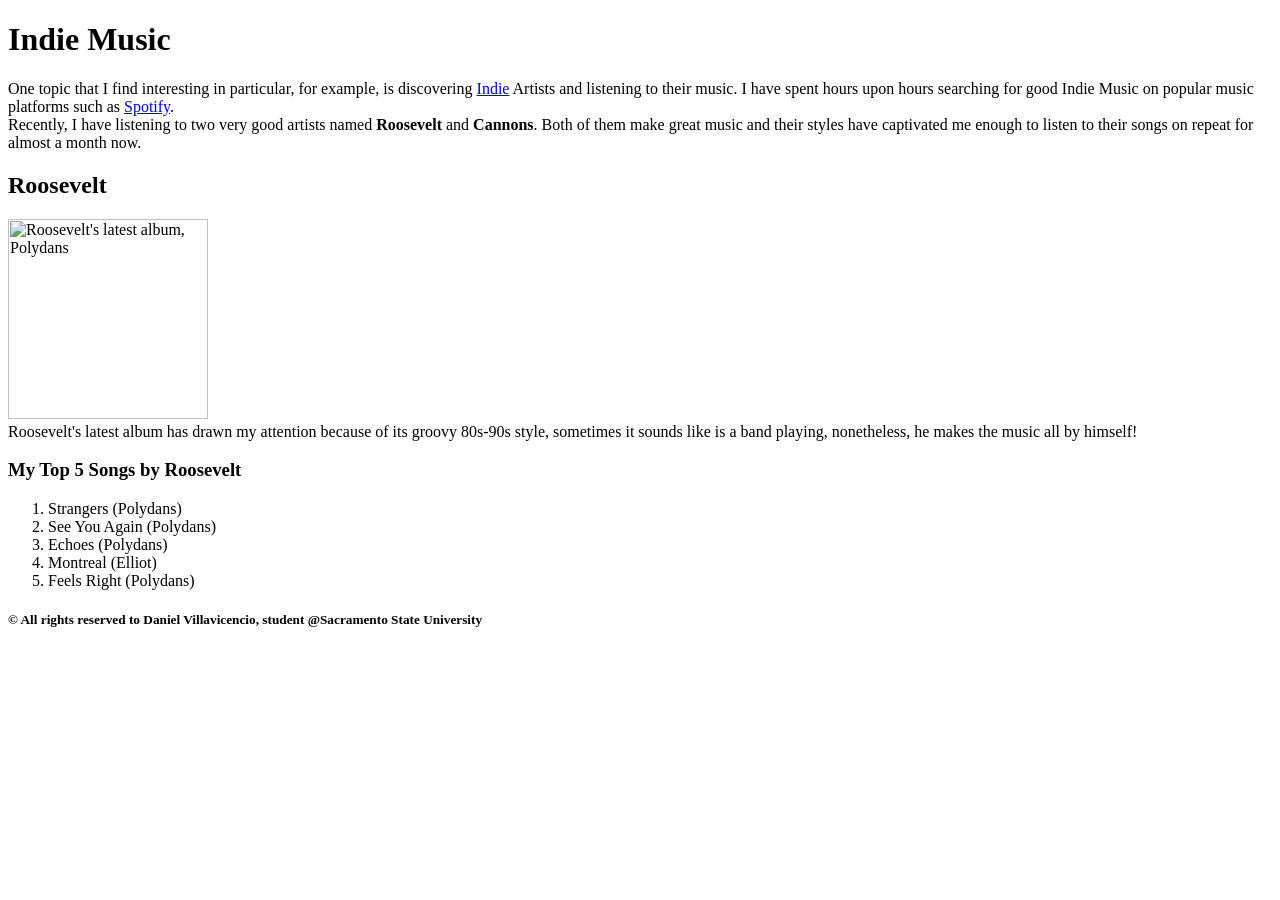
==== index.html @ 4763b9d6 "First commit" ====
<!DOCTYPE html>
<html>
<head>
	<meta charset="utf-8">
	<title>Assignment 1</title>
</head>
<body>
<h1>Indie Music</h1>
<p>One topic that I find interesting in particular, for example, is discovering <a href="https://en.wikipedia.org/wiki/Independent_music#:~:text=Independent%20music%20(often%20referred%20to,approach%20to%20recording%20and%20publishing.">Indie</a> Artists and listening to their music. I have spent hours upon hours searching for good Indie Music on popular music platforms such as <a href="https://www.spotify.com/us/">Spotify</a>.<br>
Recently, I have listening to two very good artists named <strong>Roosevelt</strong> and <strong>Cannons</strong>. Both of them make great music and their styles have captivated me enough to listen to their songs on repeat for almost a month now.</p>
<h2>Roosevelt</h2>
<p><img src="https://s3.amazonaws.com/broadtime_thumbnails/871/418464714871/418464714871:1000.jpg" title="Roosevelt's latest album, Polydans" width="200" height="200"><br>
Roosevelt's latest album has drawn my attention because of its groovy 80s-90s style, sometimes it sounds like is a band playing, nonetheless, he makes the music all by himself!</p>
<h3>My Top 5 Songs by Roosevelt</h3>
<ol>
	<li>Strangers (Polydans)</li>
	<li>See You Again (Polydans)</li>
	<li>Echoes (Polydans)</li>
	<li>Montreal (Elliot)</li>
	<li>Feels Right (Polydans)</li>
</ol>
<footer>
	<h5>&copy All rights reserved to Daniel Villavicencio, student @Sacramento State University </h5>
</footer>
</body>
</html>
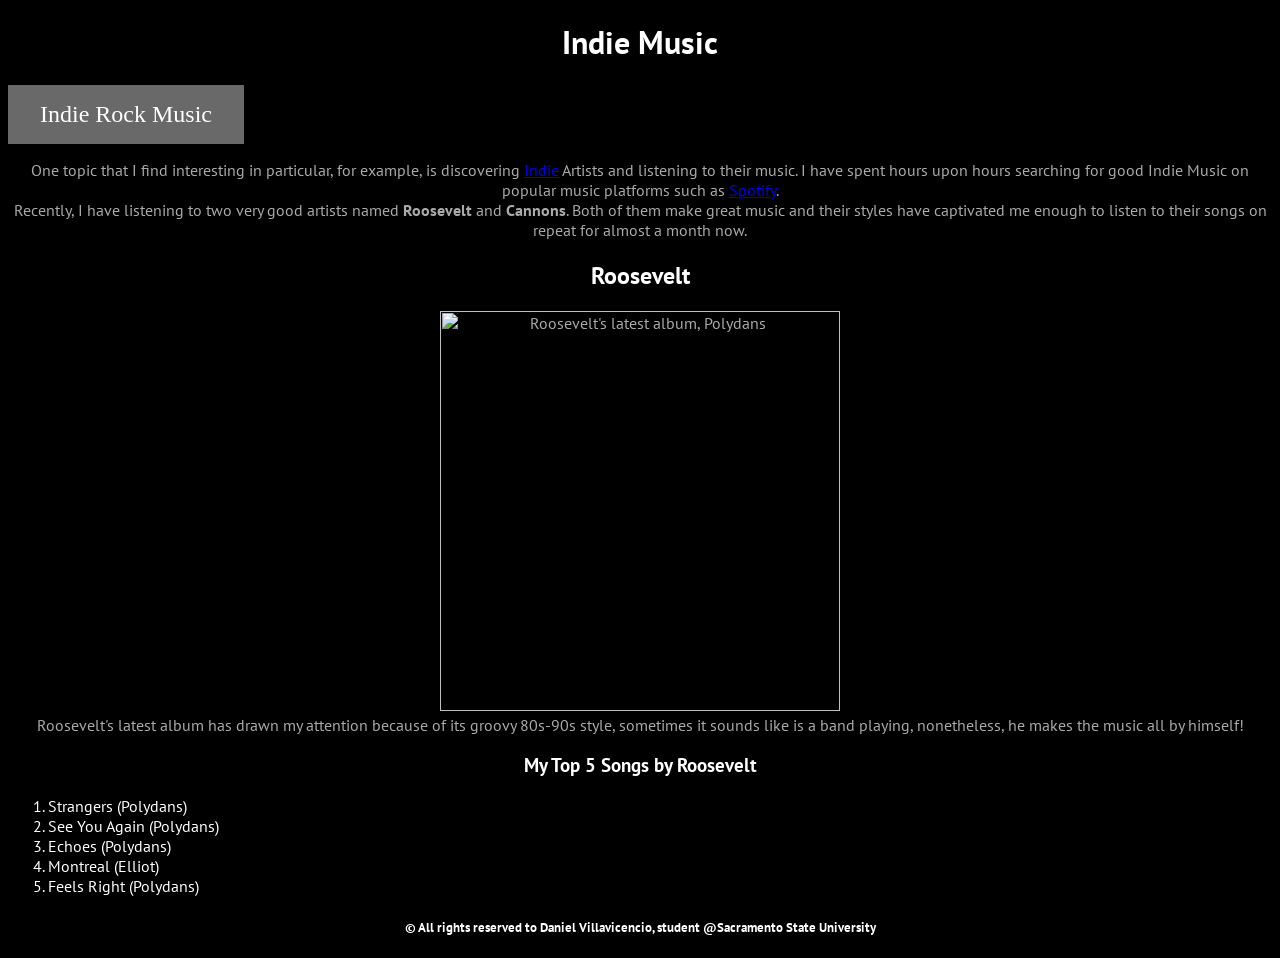
==== commit 121fc830: "played around with buttons and fonts" ====
--- a/index.html
+++ b/index.html
@@ -1,15 +1,17 @@
 <!DOCTYPE html>
 <html>
 <head>
+	<link href="fonts.css" type="text/css" rel="stylesheet">
 	<meta charset="utf-8">
 	<title>Assignment 1</title>
 </head>
 <body>
 <h1>Indie Music</h1>
-<p>One topic that I find interesting in particular, for example, is discovering <a href="https://en.wikipedia.org/wiki/Independent_music#:~:text=Independent%20music%20(often%20referred%20to,approach%20to%20recording%20and%20publishing.">Indie</a> Artists and listening to their music. I have spent hours upon hours searching for good Indie Music on popular music platforms such as <a href="https://www.spotify.com/us/">Spotify</a>.<br>
+<input id="indierock" type="button" value="Indie Rock Music" />
+<p>One topic that I find interesting in particular, for example, is discovering <a href="https://en.wikipedia.org/wiki/Independent_music#:~:text=Independent%20music%20(often%20referred%20to,approach%20to%20recording%20and%20publishing." target="_blank">Indie</a> Artists and listening to their music. I have spent hours upon hours searching for good Indie Music on popular music platforms such as <a href="https://www.spotify.com/us/" target="_blank">Spotify</a>.<br>
 Recently, I have listening to two very good artists named <strong>Roosevelt</strong> and <strong>Cannons</strong>. Both of them make great music and their styles have captivated me enough to listen to their songs on repeat for almost a month now.</p>
 <h2>Roosevelt</h2>
-<p><img src="https://s3.amazonaws.com/broadtime_thumbnails/871/418464714871/418464714871:1000.jpg" title="Roosevelt's latest album, Polydans" width="200" height="200"><br>
+<p><img id="roosevelt_image" src="https://s3.amazonaws.com/broadtime_thumbnails/871/418464714871/418464714871:1000.jpg" title="Roosevelt's latest album, Polydans" width=400px height=400px><br>
 Roosevelt's latest album has drawn my attention because of its groovy 80s-90s style, sometimes it sounds like is a band playing, nonetheless, he makes the music all by himself!</p>
 <h3>My Top 5 Songs by Roosevelt</h3>
 <ol>
--- a/fonts.css
+++ b/fonts.css
@@ -0,0 +1,53 @@
+@import url('https://fonts.googleapis.com/css2?family=PT+Sans:ital@1&family=Poppins:wght@100&display=swap');
+
+body {
+	font-family: verdana;
+	background-color: black;
+}
+
+a:hover {
+	color: red;
+}
+
+#roosevelt {
+	font-family: 'Poppins', sans-seriff;
+	text-align: center;
+	color: #ffff;
+}
+
+#top5 {
+	font-family: 'Poppins', sans-seriff;
+	text-align: center;
+	color: #ffff;
+}
+
+h1, h2, h3, h5 {
+	font-family: 'PT Sans', 'sans-seriff';
+	color: #ffff;
+	text-align: center;
+}
+
+ol {
+	font-family: 'PT Sans', 'sans-serif';
+	color: #ffff;
+}
+
+p {
+	font-family: 'PT Sans', sans-seriff;
+	text-align: center;
+	color: #aaa;
+}
+
+input[type=button] {
+	color: white;
+	font-size: 24px;
+	font-family: Calibri;
+	background-color: dimgray;
+	border: none;
+	padding: 16px 32px;
+}
+
+input:hover[type=button] {
+	color: dimgray;
+	background-color: lightgray;
+}
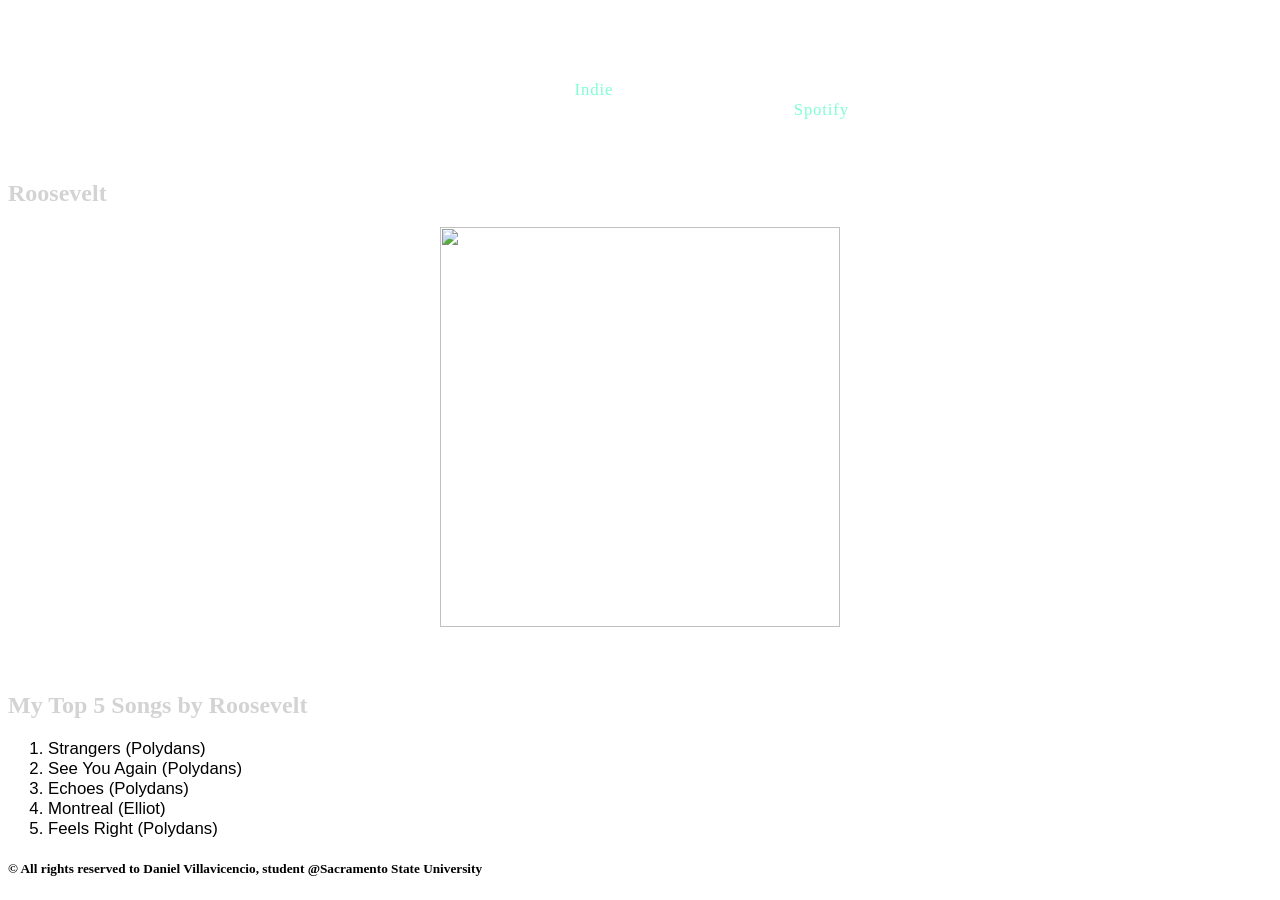
==== commit 5fb866a6: "Added several stylesheets" ====
--- a/index.html
+++ b/index.html
@@ -1,19 +1,27 @@
 <!DOCTYPE html>
 <html>
 <head>
-	<link href="fonts.css" type="text/css" rel="stylesheet">
+	<link href="stylesheets/fonts.css" type="text/css" rel="stylesheet">
+	<link href="stylesheets/links.css" type="text/css" rel="stylesheet">
+	<link href="stylesheets/divisions.css" type="text/css" rel="stylesheet">
 	<meta charset="utf-8">
 	<title>Assignment 1</title>
 </head>
 <body>
-<h1>Indie Music</h1>
-<input id="indierock" type="button" value="Indie Rock Music" />
-<p>One topic that I find interesting in particular, for example, is discovering <a href="https://en.wikipedia.org/wiki/Independent_music#:~:text=Independent%20music%20(often%20referred%20to,approach%20to%20recording%20and%20publishing." target="_blank">Indie</a> Artists and listening to their music. I have spent hours upon hours searching for good Indie Music on popular music platforms such as <a href="https://www.spotify.com/us/" target="_blank">Spotify</a>.<br>
-Recently, I have listening to two very good artists named <strong>Roosevelt</strong> and <strong>Cannons</strong>. Both of them make great music and their styles have captivated me enough to listen to their songs on repeat for almost a month now.</p>
-<h2>Roosevelt</h2>
+<h1 class="title">Indie Music</h1>
+<div id="intro">
+<p>One topic that I find interesting in particular, for example, is discovering
+		<a id="wiki" href="https://en.wikipedia.org/wiki/Independent_music#:~:text=Independent%20music%20(often%20referred%20to,approach%20to%20recording%20and%20publishing." target="_blank">Indie</a>
+		Artists and listening to their music. I have spent hours upon hours searching for good Indie Music on popular music platforms such as
+		<a id="spotify" href="https://www.spotify.com/us/" target="_blank">Spotify</a>.<br>
+		Recently, I have listening to two very good artists named Roosevelt and Cannons. Both of them make
+		great music and their styles have captivated me enough to listen to their songs on repeat for almost a month now.
+	</p>
+</div>
+<h2 class="minititle">Roosevelt</h2>
 <p><img id="roosevelt_image" src="https://s3.amazonaws.com/broadtime_thumbnails/871/418464714871/418464714871:1000.jpg" title="Roosevelt's latest album, Polydans" width=400px height=400px><br>
 Roosevelt's latest album has drawn my attention because of its groovy 80s-90s style, sometimes it sounds like is a band playing, nonetheless, he makes the music all by himself!</p>
-<h3>My Top 5 Songs by Roosevelt</h3>
+<h2 class="minititle">My Top 5 Songs by Roosevelt</h2>
 <ol>
 	<li>Strangers (Polydans)</li>
 	<li>See You Again (Polydans)</li>
--- a/stylesheets/fonts.css
+++ b/stylesheets/fonts.css
@@ -0,0 +1,29 @@
+@font-face {
+	font-family: 'Eternity';
+	src: url("fonts/Humongous of Eternity St.ttf");
+}
+
+.title {
+	font-family: 'Eternity', 'fantasy';
+	text-align: center;
+	color: white;
+}
+
+.minititle {
+	font-family: 'Eternity', 'fantasy';
+	text-align: left;
+	color: lightgrey;
+}
+p {
+	font-family: 'S', sans-seriff;
+	font-size: 1.05em;
+	letter-spacing: 0.05em;
+	text-align: center;
+	color: white;
+}
+
+li {
+	font-family: Tahoma, sans-serif;
+	font-size: 1.05em;
+
+}
--- a/stylesheets/links.css
+++ b/stylesheets/links.css
@@ -0,0 +1,12 @@
+a {
+    text-decoration: none;
+    color: aquamarine;
+}
+
+a:hover {
+    text-decoration: underline;
+}
+
+a:visited {
+    text-transform: none;
+}
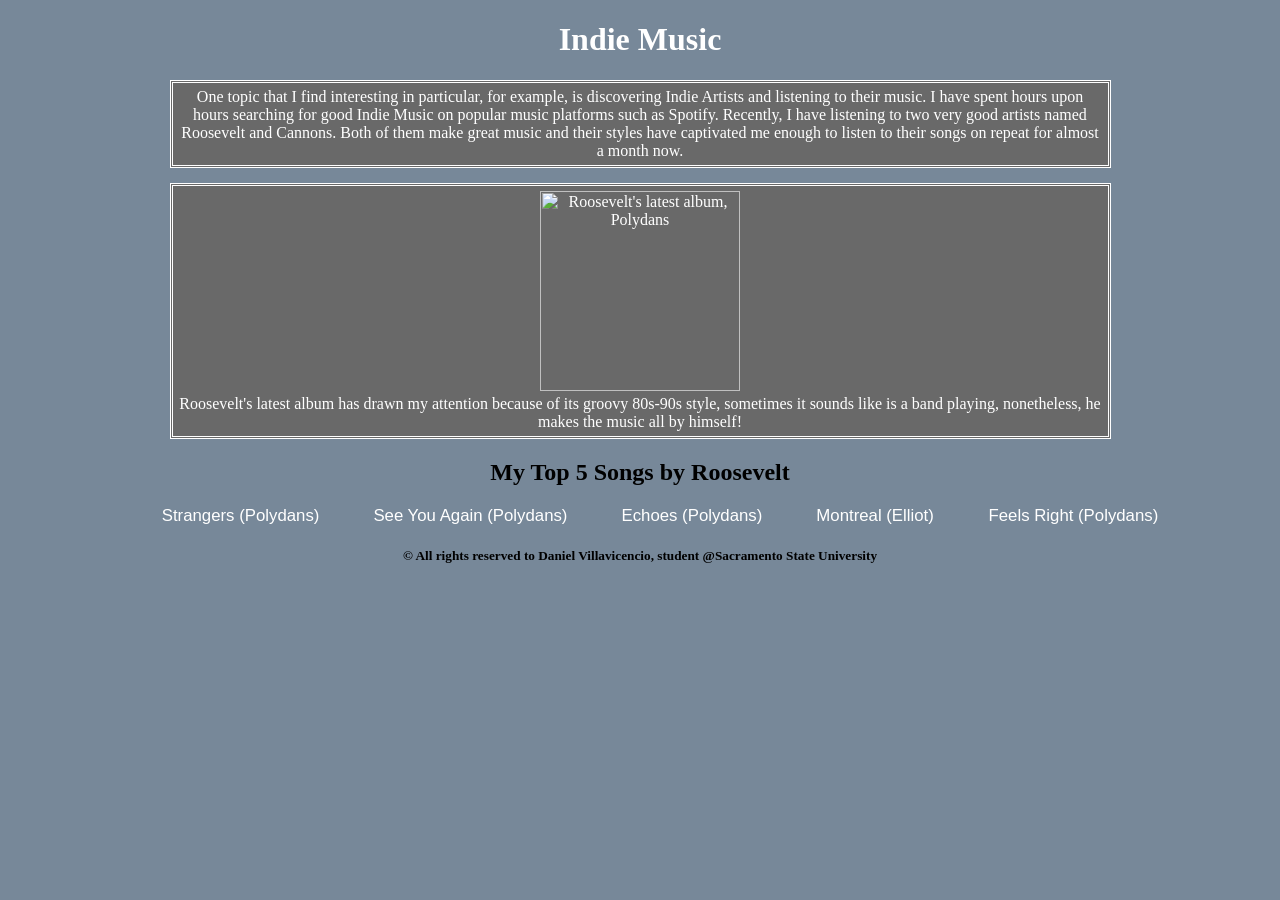
==== commit cfc7b08f: "changed some stylesheets" ====
--- a/index.html
+++ b/index.html
@@ -1,32 +1,33 @@
 <!DOCTYPE html>
 <html>
 <head>
-	<link href="stylesheets/fonts.css" type="text/css" rel="stylesheet">
+	<link href="stylesheets/stylesheet.css" type="text/css" rel="stylesheet">
 	<link href="stylesheets/links.css" type="text/css" rel="stylesheet">
-	<link href="stylesheets/divisions.css" type="text/css" rel="stylesheet">
 	<meta charset="utf-8">
 	<title>Assignment 1</title>
 </head>
 <body>
 <h1 class="title">Indie Music</h1>
-<div id="intro">
-<p>One topic that I find interesting in particular, for example, is discovering
-		<a id="wiki" href="https://en.wikipedia.org/wiki/Independent_music#:~:text=Independent%20music%20(often%20referred%20to,approach%20to%20recording%20and%20publishing." target="_blank">Indie</a>
-		Artists and listening to their music. I have spent hours upon hours searching for good Indie Music on popular music platforms such as
-		<a id="spotify" href="https://www.spotify.com/us/" target="_blank">Spotify</a>.<br>
-		Recently, I have listening to two very good artists named Roosevelt and Cannons. Both of them make
-		great music and their styles have captivated me enough to listen to their songs on repeat for almost a month now.
-	</p>
-</div>
-<h2 class="minititle">Roosevelt</h2>
-<p><img id="roosevelt_image" src="https://s3.amazonaws.com/broadtime_thumbnails/871/418464714871/418464714871:1000.jpg" title="Roosevelt's latest album, Polydans" width=400px height=400px><br>
+<p>
+	One topic that I find interesting in particular, for example, is discovering
+	<a id="wiki" href="https://en.wikipedia.org/wiki/Independent_music#:~:text=Independent%20music%20(often%20referred%20to,approach%20to%20recording%20and%20publishing." target="_blank">Indie</a>
+	Artists and listening to their music. I have spent hours upon hours searching for good Indie Music on popular music platforms such as
+	<a id="spotify" href="https://www.spotify.com/us/" target="_blank">Spotify</a>.
+	Recently, I have listening to two very good artists named Roosevelt and Cannons. Both of them make
+	great music and their styles have captivated me enough to listen to their songs on repeat for almost a month now.
+</p>
+<!--<h2 class="minititle">Roosevelt</h2>-->
+<p><img id="roosevelt_image" src="https://s3.amazonaws.com/broadtime_thumbnails/871/418464714871/418464714871:1000.jpg" title="Roosevelt's latest album, Polydans" width=200px height=200px><br>
 Roosevelt's latest album has drawn my attention because of its groovy 80s-90s style, sometimes it sounds like is a band playing, nonetheless, he makes the music all by himself!</p>
 <h2 class="minititle">My Top 5 Songs by Roosevelt</h2>
 <ol>
 	<li>Strangers (Polydans)</li>
 	<li>See You Again (Polydans)</li>
 	<li>Echoes (Polydans)</li>
-	<li>Montreal (Elliot)</li>
+	<li>Montreal (Elliot)
+<!--		<iframe src="https://open.spotify.com/embed/track/5maosvba9QkQP14u6vtxog?utm_source=generator" width="10%" height="80" frameBorder="0"-->
+<!--				allowfullscreen="" allow="autoplay; clipboard-write; encrypted-media; fullscreen; picture-in-picture"></iframe>-->
+	</li>
 	<li>Feels Right (Polydans)</li>
 </ol>
 <footer>
--- a/stylesheets/stylesheet.css
+++ b/stylesheets/stylesheet.css
@@ -0,0 +1,49 @@
+@font-face {
+	font-family: 'Eternity';
+	src: url("fonts/Humongous of Eternity St.ttf");
+}
+
+@font-face {
+	font-family: 'SF Pro';
+	src: url("fonts/SF-Pro.ttf");
+}
+
+body {
+	background-color:lightslategrey;
+	text-align: center;
+}
+
+.title {
+	font-family: 'SF Pro', 'fantasy';
+	text-align: center;
+	color: white;
+}
+
+.minititle {
+	font-family: 'SF Pro', 'fantasy';
+	text-align: center;
+	color: black;
+}
+p {
+	font-family: "SF Pro", sans-seriff;
+	text-align: center;
+	color: white;
+	background-color:dimgrey;
+	alignment: center;
+	width: 925px;
+	min-width: 800px;
+	max_width: 1200px;
+	border-style: double;
+	border-width: medium;
+	padding: 5px;
+	margin: 15px auto 15px auto;
+}
+
+li {
+	font-family: "SF Pro", sans-serif;
+	font-size: 1.05em;
+	margin: 25px auto 25px auto;
+	display: inline;
+	padding: 25px;
+	color: white;
+}
--- a/stylesheets/links.css
+++ b/stylesheets/links.css
@@ -1,6 +1,6 @@
 a {
     text-decoration: none;
-    color: aquamarine;
+    color: white;
 }
 
 a:hover {
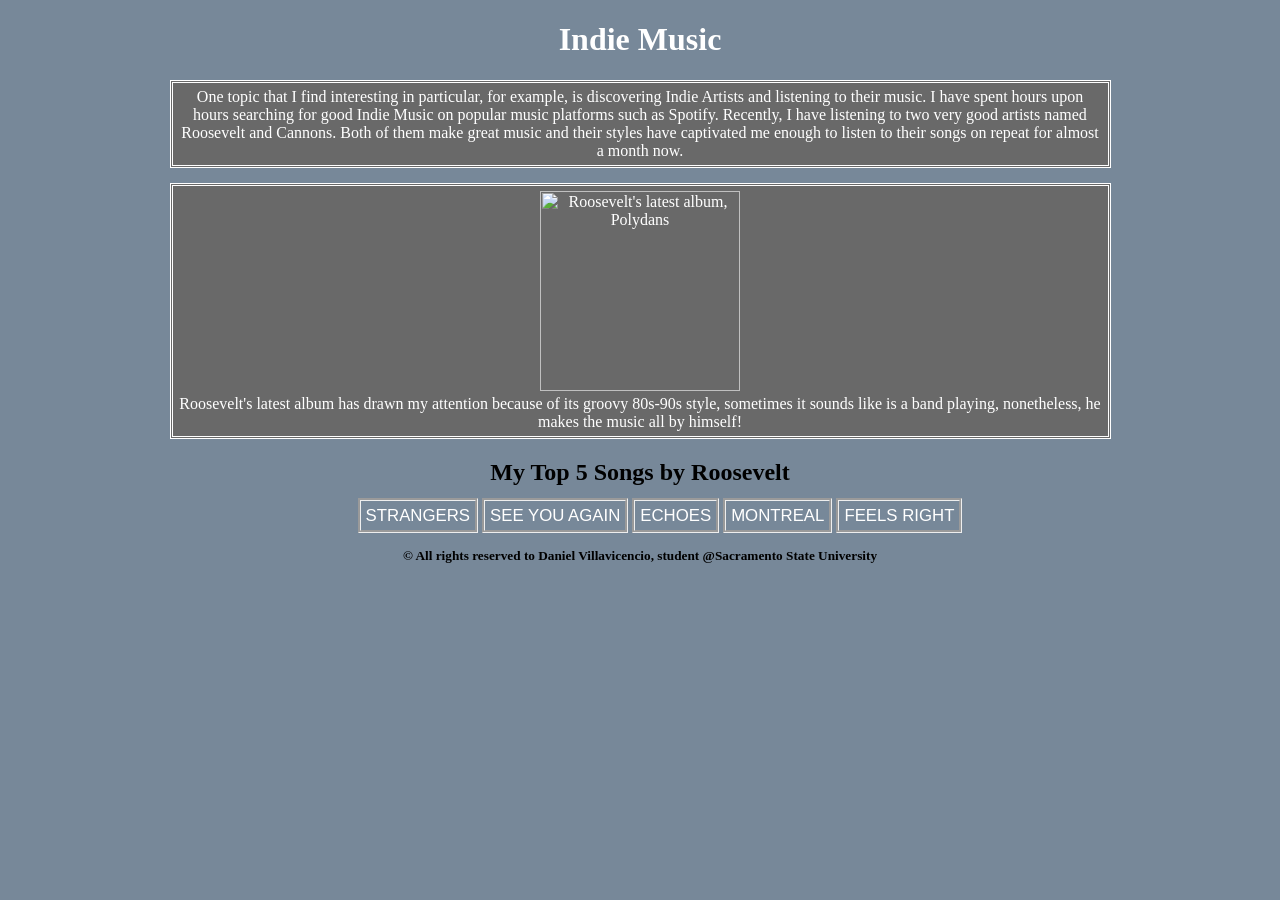
==== commit 63db5a5b: "Playing around with CSS & HTML" ====
--- a/index.html
+++ b/index.html
@@ -21,14 +21,11 @@
 Roosevelt's latest album has drawn my attention because of its groovy 80s-90s style, sometimes it sounds like is a band playing, nonetheless, he makes the music all by himself!</p>
 <h2 class="minititle">My Top 5 Songs by Roosevelt</h2>
 <ol>
-	<li>Strangers (Polydans)</li>
-	<li>See You Again (Polydans)</li>
-	<li>Echoes (Polydans)</li>
-	<li>Montreal (Elliot)
-<!--		<iframe src="https://open.spotify.com/embed/track/5maosvba9QkQP14u6vtxog?utm_source=generator" width="10%" height="80" frameBorder="0"-->
-<!--				allowfullscreen="" allow="autoplay; clipboard-write; encrypted-media; fullscreen; picture-in-picture"></iframe>-->
-	</li>
-	<li>Feels Right (Polydans)</li>
+	<li>Strangers</li>
+	<li>See You Again</li>
+	<li>Echoes</li>
+	<li>Montreal</li>
+	<li>Feels Right</li>
 </ol>
 <footer>
 	<h5>&copy All rights reserved to Daniel Villavicencio, student @Sacramento State University </h5>
--- a/stylesheets/stylesheet.css
+++ b/stylesheets/stylesheet.css
@@ -41,9 +41,13 @@
 
 li {
 	font-family: "SF Pro", sans-serif;
+	border-style: groove;
+	border-collapse: collapse;
+	text-transform: uppercase;
+	text-align: center;
 	font-size: 1.05em;
-	margin: 25px auto 25px auto;
+	margin: 10px auto 10px auto;
 	display: inline;
-	padding: 25px;
+	padding: 5px;
 	color: white;
 }
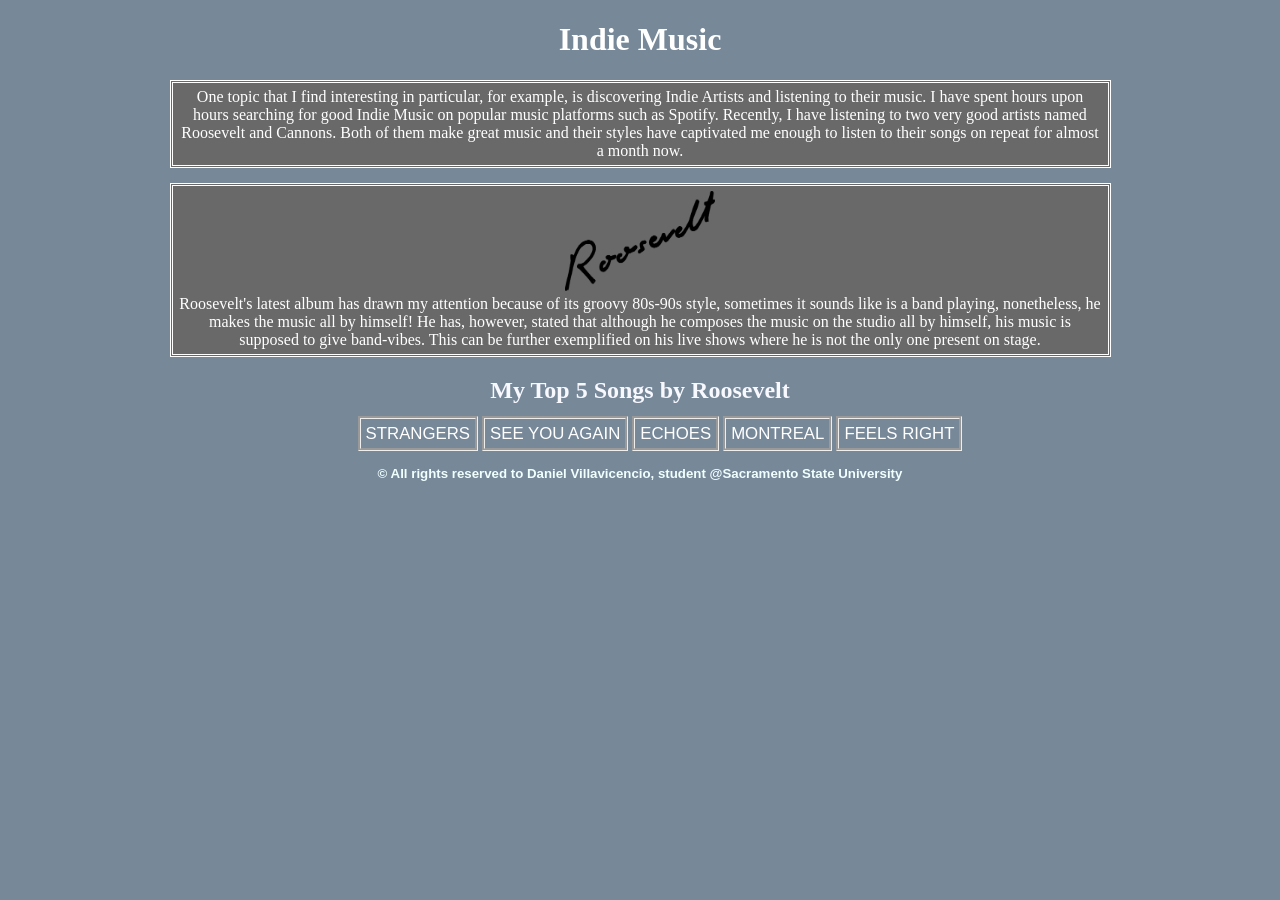
==== commit bfd8e565: "Added text to the HTML" ====
--- a/index.html
+++ b/index.html
@@ -16,9 +16,15 @@
 	Recently, I have listening to two very good artists named Roosevelt and Cannons. Both of them make
 	great music and their styles have captivated me enough to listen to their songs on repeat for almost a month now.
 </p>
-<!--<h2 class="minititle">Roosevelt</h2>-->
-<p><img id="roosevelt_image" src="https://s3.amazonaws.com/broadtime_thumbnails/871/418464714871/418464714871:1000.jpg" title="Roosevelt's latest album, Polydans" width=200px height=200px><br>
-Roosevelt's latest album has drawn my attention because of its groovy 80s-90s style, sometimes it sounds like is a band playing, nonetheless, he makes the music all by himself!</p>
+
+<p><a id="roosevelt webpage" href="https://www.iamroosevelt.com" target="_blank"><img id="roosevelt artist logo" src="logo_iam_roosevelt_black.png" width="150" height="100"></a>
+	<br>
+	Roosevelt's latest album has drawn my attention because of its groovy 80s-90s style,
+	sometimes it sounds like is a band playing, nonetheless, he makes the music all by himself!
+	He has, however, stated that although he composes the music on the studio all by himself, his
+	music is supposed to give band-vibes. This can be further exemplified on his live shows where
+	he is not the only one present on stage.
+</p>
 <h2 class="minititle">My Top 5 Songs by Roosevelt</h2>
 <ol>
 	<li>Strangers</li>
@@ -28,7 +34,7 @@
 	<li>Feels Right</li>
 </ol>
 <footer>
-	<h5>&copy All rights reserved to Daniel Villavicencio, student @Sacramento State University </h5>
+	<h5 class="copyright">&copy All rights reserved to Daniel Villavicencio, student @Sacramento State University </h5>
 </footer>
 </body>
 </html>
--- a/stylesheets/stylesheet.css
+++ b/stylesheets/stylesheet.css
@@ -22,7 +22,7 @@
 .minititle {
 	font-family: 'SF Pro', 'fantasy';
 	text-align: center;
-	color: black;
+	color: ghostwhite;
 }
 p {
 	font-family: "SF Pro", sans-seriff;
@@ -50,4 +50,9 @@
 	display: inline;
 	padding: 5px;
 	color: white;
+}
+
+.copyright {
+	font-family: "SF Pro", sans-serif;
+	color: azure;
 }
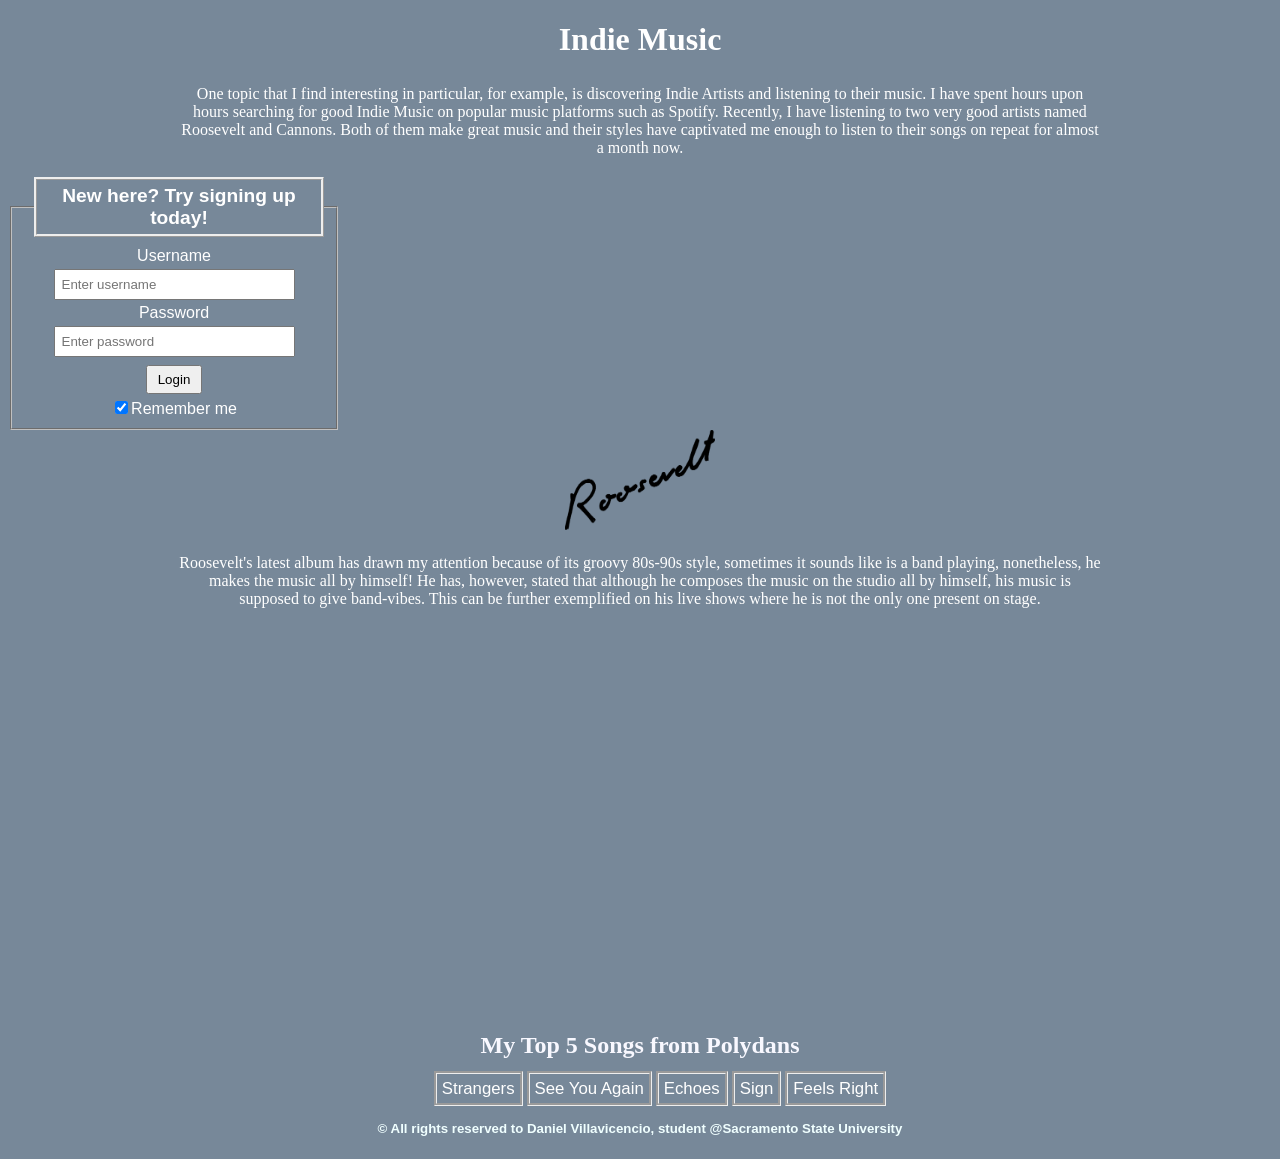
==== commit 513cee65: "Login form styled, need to reposition elements though" ====
--- a/index.html
+++ b/index.html
@@ -1,5 +1,5 @@
 <!DOCTYPE html>
-<html>
+<html xmlns="http://www.w3.org/1999/html">
 <head>
 	<link href="stylesheets/stylesheet.css" type="text/css" rel="stylesheet">
 	<link href="stylesheets/links.css" type="text/css" rel="stylesheet">
@@ -7,6 +7,7 @@
 	<title>Assignment 1</title>
 </head>
 <body>
+
 <h1 class="title">Indie Music</h1>
 <p>
 	One topic that I find interesting in particular, for example, is discovering
@@ -16,21 +17,40 @@
 	Recently, I have listening to two very good artists named Roosevelt and Cannons. Both of them make
 	great music and their styles have captivated me enough to listen to their songs on repeat for almost a month now.
 </p>
+<fieldset>
+	<legend>
+		New here? Try signing up today!
+	</legend>
+		<label>Username</label>
+		<input type="text" placeholder="Enter username" name="username" size="15" maxlength="30" required>
+		<label>Password</label>
+		<input type="password" placeholder="Enter password" name="password" size="20" maxlength="40" required>
+		<button id="login_button" type="submit">Login</button>
+		<br>
+		<label>
+			<input type="checkbox" checked="checked" name="remember">Remember me
+		</label>
+</fieldset>
 
-<p><a id="roosevelt webpage" href="https://www.iamroosevelt.com" target="_blank"><img id="roosevelt artist logo" src="logo_iam_roosevelt_black.png" width="150" height="100"></a>
-	<br>
+<a id="roosevelt webpage" href="https://www.iamroosevelt.com" target="_blank">
+	<img id="roosevelt artist logo" src="logo_iam_roosevelt_black.png" width="150" height="100">
+</a>
+<p>
 	Roosevelt's latest album has drawn my attention because of its groovy 80s-90s style,
 	sometimes it sounds like is a band playing, nonetheless, he makes the music all by himself!
 	He has, however, stated that although he composes the music on the studio all by himself, his
 	music is supposed to give band-vibes. This can be further exemplified on his live shows where
 	he is not the only one present on stage.
 </p>
-<h2 class="minititle">My Top 5 Songs by Roosevelt</h2>
+<iframe src="https://open.spotify.com/embed/album/4jsQ9yGCEyEjjQzcsICK2U?utm_source=generator" width="250px" height="380"
+		frameBorder="0" allowfullscreen="" allow="autoplay; clipboard-write; encrypted-media; fullscreen; picture-in-picture">
+</iframe>
+<h2 class="minititle">My Top 5 Songs from Polydans</h2>
 <ol>
 	<li>Strangers</li>
 	<li>See You Again</li>
 	<li>Echoes</li>
-	<li>Montreal</li>
+	<li>Sign</li>
 	<li>Feels Right</li>
 </ol>
 <footer>
--- a/stylesheets/stylesheet.css
+++ b/stylesheets/stylesheet.css
@@ -28,13 +28,13 @@
 	font-family: "SF Pro", sans-seriff;
 	text-align: center;
 	color: white;
-	background-color:dimgrey;
+	/*background-color:dimgrey;*/
 	alignment: center;
 	width: 925px;
 	min-width: 800px;
 	max_width: 1200px;
-	border-style: double;
-	border-width: medium;
+	/*border-style: double;*/
+	/*border-width: medium;*/
 	padding: 5px;
 	margin: 15px auto 15px auto;
 }
@@ -43,7 +43,6 @@
 	font-family: "SF Pro", sans-serif;
 	border-style: groove;
 	border-collapse: collapse;
-	text-transform: uppercase;
 	text-align: center;
 	font-size: 1.05em;
 	margin: 10px auto 10px auto;
@@ -55,4 +54,30 @@
 .copyright {
 	font-family: "SF Pro", sans-serif;
 	color: azure;
-}+}
+
+fieldset {
+	font-family: "SF Pro", sans-serif;
+	color: white;
+	width: 300px;
+}
+
+legend {
+	font-size: 1.20em;
+	font-weight: bolder;
+	margin: 5px 5px;
+	padding: 5px 5px;
+	border-style: ridge;
+}
+
+input[type=text], input[type=password] {
+	width: 75%;
+	padding: 6px 6px;
+	margin: 4px 0px;
+}
+
+button#login_button {
+	padding: 5px 10px;
+	margin: 4px 0px;
+}
+
--- a/stylesheets/links.css
+++ b/stylesheets/links.css
@@ -1,4 +1,5 @@
 a {
+    alignment: left;
     text-decoration: none;
     color: white;
 }
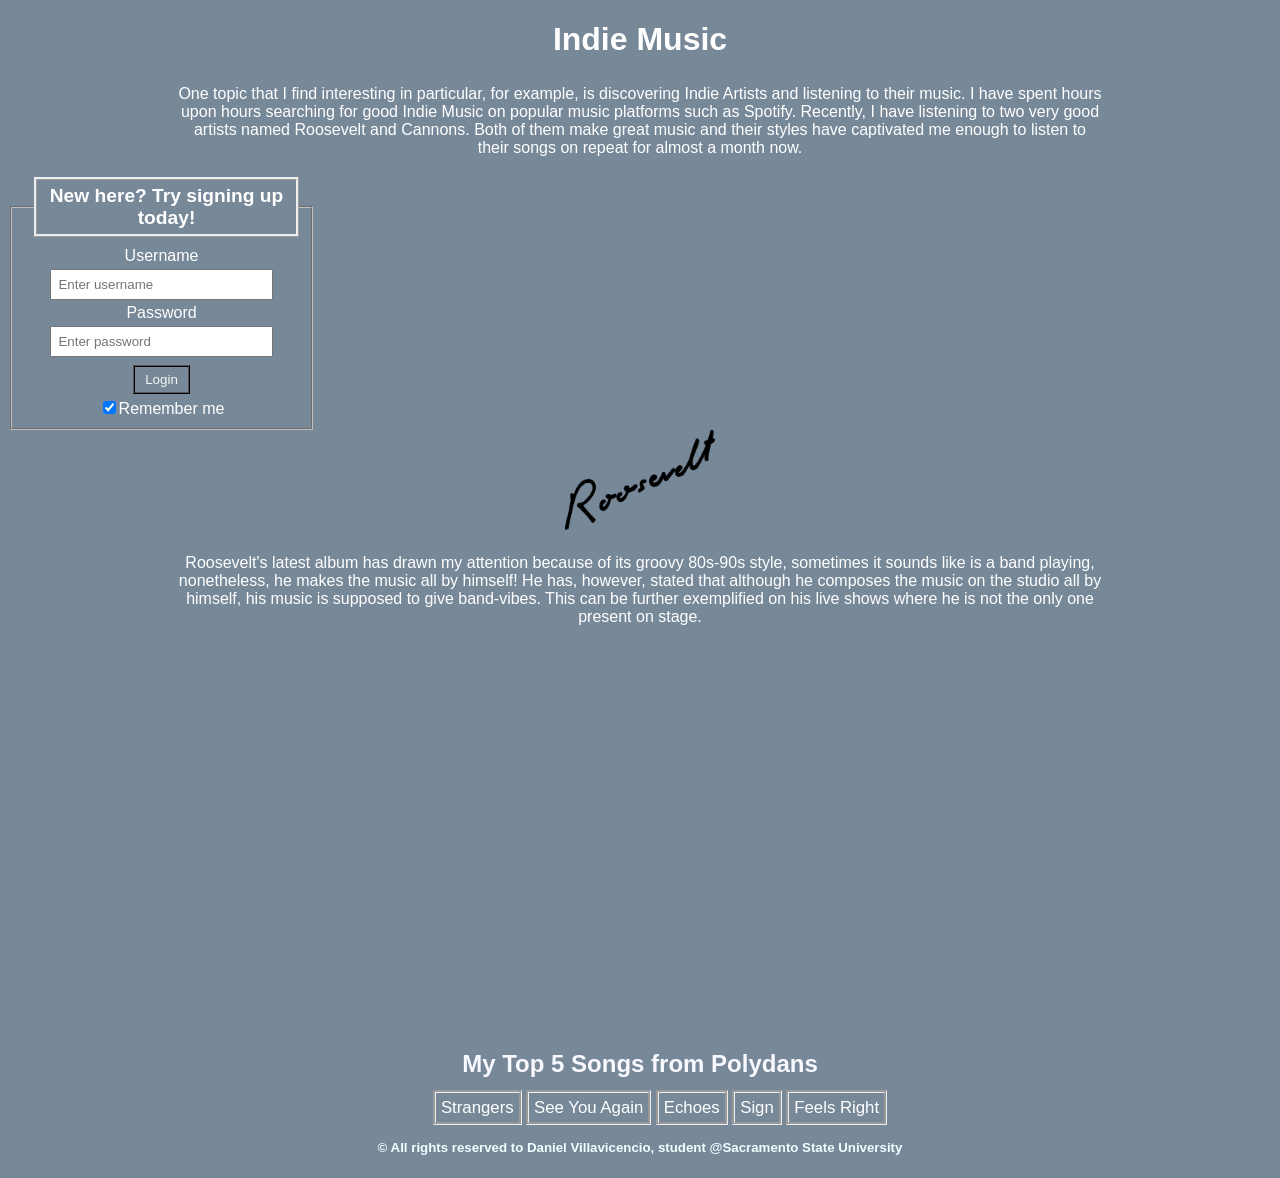
==== commit b6f92761: "Added several stylesheets" ====
--- a/index.html
+++ b/index.html
@@ -6,55 +6,59 @@
 	<meta charset="utf-8">
 	<title>Assignment 1</title>
 </head>
-<body>
-
-<h1 class="title">Indie Music</h1>
-<p>
-	One topic that I find interesting in particular, for example, is discovering
-	<a id="wiki" href="https://en.wikipedia.org/wiki/Independent_music#:~:text=Independent%20music%20(often%20referred%20to,approach%20to%20recording%20and%20publishing." target="_blank">Indie</a>
-	Artists and listening to their music. I have spent hours upon hours searching for good Indie Music on popular music platforms such as
-	<a id="spotify" href="https://www.spotify.com/us/" target="_blank">Spotify</a>.
-	Recently, I have listening to two very good artists named Roosevelt and Cannons. Both of them make
-	great music and their styles have captivated me enough to listen to their songs on repeat for almost a month now.
-</p>
-<fieldset>
-	<legend>
-		New here? Try signing up today!
-	</legend>
-		<label>Username</label>
-		<input type="text" placeholder="Enter username" name="username" size="15" maxlength="30" required>
-		<label>Password</label>
-		<input type="password" placeholder="Enter password" name="password" size="20" maxlength="40" required>
-		<button id="login_button" type="submit">Login</button>
-		<br>
-		<label>
-			<input type="checkbox" checked="checked" name="remember">Remember me
-		</label>
-</fieldset>
-
-<a id="roosevelt webpage" href="https://www.iamroosevelt.com" target="_blank">
-	<img id="roosevelt artist logo" src="logo_iam_roosevelt_black.png" width="150" height="100">
-</a>
-<p>
-	Roosevelt's latest album has drawn my attention because of its groovy 80s-90s style,
-	sometimes it sounds like is a band playing, nonetheless, he makes the music all by himself!
-	He has, however, stated that although he composes the music on the studio all by himself, his
-	music is supposed to give band-vibes. This can be further exemplified on his live shows where
-	he is not the only one present on stage.
-</p>
-<iframe src="https://open.spotify.com/embed/album/4jsQ9yGCEyEjjQzcsICK2U?utm_source=generator" width="250px" height="380"
-		frameBorder="0" allowfullscreen="" allow="autoplay; clipboard-write; encrypted-media; fullscreen; picture-in-picture">
-</iframe>
-<h2 class="minititle">My Top 5 Songs from Polydans</h2>
-<ol>
-	<li>Strangers</li>
-	<li>See You Again</li>
-	<li>Echoes</li>
-	<li>Sign</li>
-	<li>Feels Right</li>
-</ol>
-<footer>
-	<h5 class="copyright">&copy All rights reserved to Daniel Villavicencio, student @Sacramento State University </h5>
-</footer>
-</body>
+	<body>
+		<h1 class="title">Indie Music</h1>
+		<div class="description_container">
+			<p>
+				One topic that I find interesting in particular, for example, is discovering
+				<a id="wiki" href="https://en.wikipedia.org/wiki/Independent_music#:~:text=Independent%20music%20(often%20referred%20to,approach%20to%20recording%20and%20publishing." target="_blank">Indie</a>
+				Artists and listening to their music. I have spent hours upon hours searching for good Indie Music on popular music platforms such as
+				<a id="spotify" href="https://www.spotify.com/us/" target="_blank">Spotify</a>.
+				Recently, I have listening to two very good artists named Roosevelt and Cannons. Both of them make
+				great music and their styles have captivated me enough to listen to their songs on repeat for almost a month now.
+			</p>
+		</div>
+		<fieldset>
+			<legend>
+				New here? Try signing up today!
+			</legend>
+				<label>Username</label>
+				<input type="text" placeholder="Enter username" name="username" size="15" maxlength="30" required>
+				<label>Password</label>
+				<input type="password" placeholder="Enter password" name="password" size="20" maxlength="40" required>
+				<button id="login_button" type="submit">Login</button>
+				<br>
+				<label>
+					<input type="checkbox" checked="checked" name="remember">Remember me
+				</label>
+		</fieldset>
+		<div class="image_container">
+			<a id="roosevelt webpage" href="https://www.iamroosevelt.com" target="_blank">
+				<img id="roosevelt artist logo" src="logo_iam_roosevelt_black.png" width="150" height="100">
+			</a>
+		</div>
+		<div class="description_container">
+			<p>
+				Roosevelt's latest album has drawn my attention because of its groovy 80s-90s style,
+				sometimes it sounds like is a band playing, nonetheless, he makes the music all by himself!
+				He has, however, stated that although he composes the music on the studio all by himself, his
+				music is supposed to give band-vibes. This can be further exemplified on his live shows where
+				he is not the only one present on stage.
+			</p>
+		</div>
+		<iframe src="https://open.spotify.com/embed/album/4jsQ9yGCEyEjjQzcsICK2U?utm_source=generator" width="250px" height="380"
+				frameBorder="0" allowfullscreen="" allow="autoplay; clipboard-write; encrypted-media; fullscreen; picture-in-picture">
+		</iframe>
+		<h2 class="minititle">My Top 5 Songs from Polydans</h2>
+		<ol>
+			<li>Strangers</li>
+			<li>See You Again</li>
+			<li>Echoes</li>
+			<li>Sign</li>
+			<li>Feels Right</li>
+		</ol>
+		<footer>
+			<h5 class="copyright">&copy All rights reserved to Daniel Villavicencio, student @Sacramento State University </h5>
+		</footer>
+	</body>
 </html>
--- a/stylesheets/stylesheet.css
+++ b/stylesheets/stylesheet.css
@@ -9,23 +9,21 @@
 }
 
 body {
+	font-family: "SF Pro", sans-serif;
 	background-color:lightslategrey;
 	text-align: center;
 }
 
 .title {
-	font-family: 'SF Pro', 'fantasy';
 	text-align: center;
 	color: white;
 }
 
 .minititle {
-	font-family: 'SF Pro', 'fantasy';
 	text-align: center;
 	color: ghostwhite;
 }
 p {
-	font-family: "SF Pro", sans-seriff;
 	text-align: center;
 	color: white;
 	/*background-color:dimgrey;*/
@@ -40,7 +38,6 @@
 }
 
 li {
-	font-family: "SF Pro", sans-serif;
 	border-style: groove;
 	border-collapse: collapse;
 	text-align: center;
@@ -52,14 +49,12 @@
 }
 
 .copyright {
-	font-family: "SF Pro", sans-serif;
 	color: azure;
 }
 
 fieldset {
-	font-family: "SF Pro", sans-serif;
 	color: white;
-	width: 300px;
+	width: 275px;
 }
 
 legend {
@@ -76,8 +71,15 @@
 	margin: 4px 0px;
 }
 
-button#login_button {
+button {
+	color: whitesmoke;
+	background-color: lightslategrey;
+	border-style: ridge;
 	padding: 5px 10px;
 	margin: 4px 0px;
 }
 
+button:hover {
+	background-color: darkgrey;
+}
+
